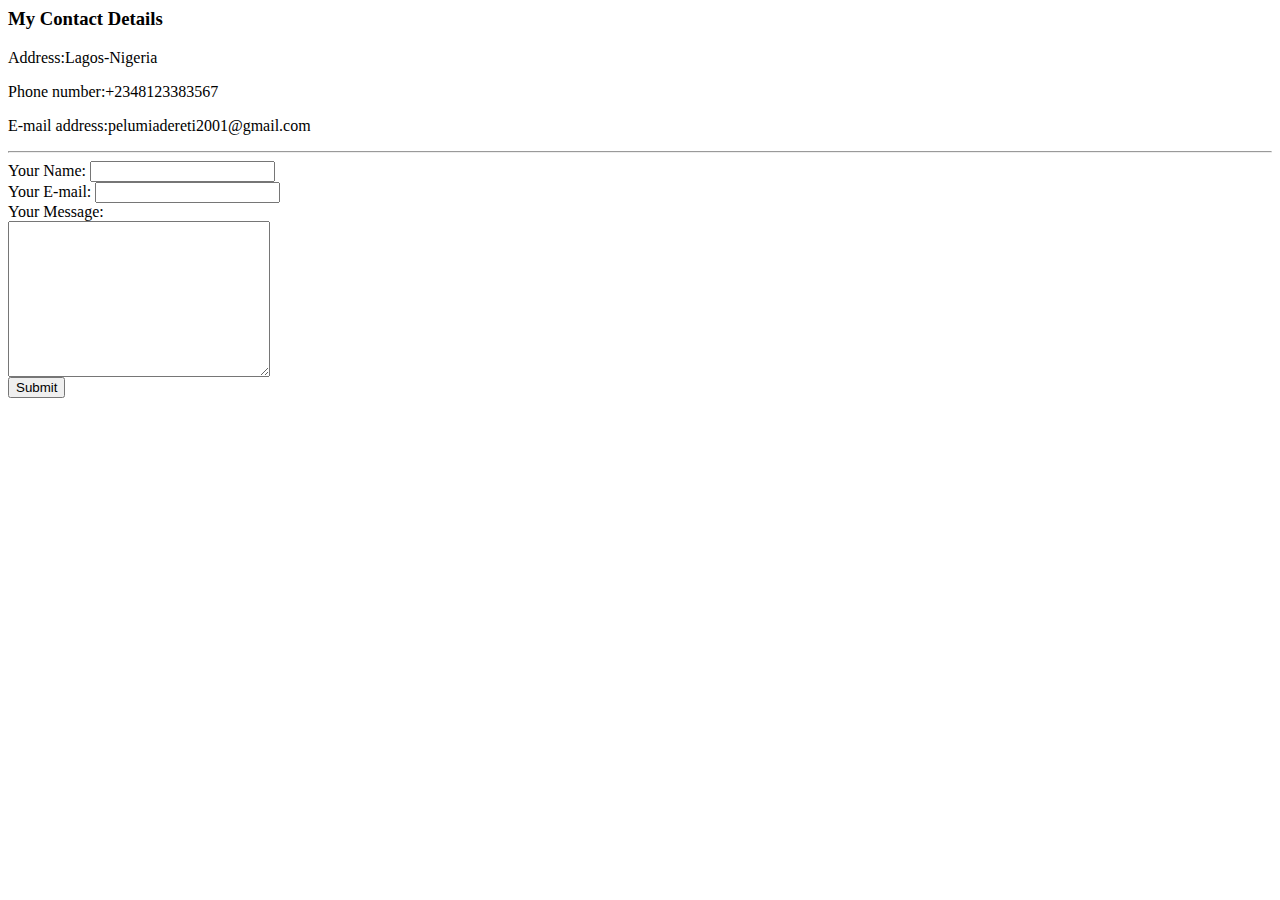
==== contact-me.html @ cf6af82d "Add initial cv website files" ====
<! DOCTYPE html>
<html>
 <head>
  <meta charset="utf-8">
  <title>Contact Me</title>
 </head>
 <body>
 <h3>My Contact Details</h3>
 <p>Address:Lagos-Nigeria</p>
 <p>Phone number:+2348123383567</p>
 <p>E-mail address:pelumiadereti2001@gmail.com</p>
 <hr>
   <form action="mailto:info@aderetipelumi6@gmail.com" method="post" enctype="text/plain">
    <label>Your Name:</label>
	<input type="text" name="yourName" value=""><br>
	<label>Your E-mail:</label>
	<input type="email" name="yourEmail" value=""><br>
	<label>Your Message:</label><br>
 	<textarea name="yourMessage" rows="10" cols="30"></textarea><br>
	<input type="submit" name="">
   </form>
 </body>
</html>
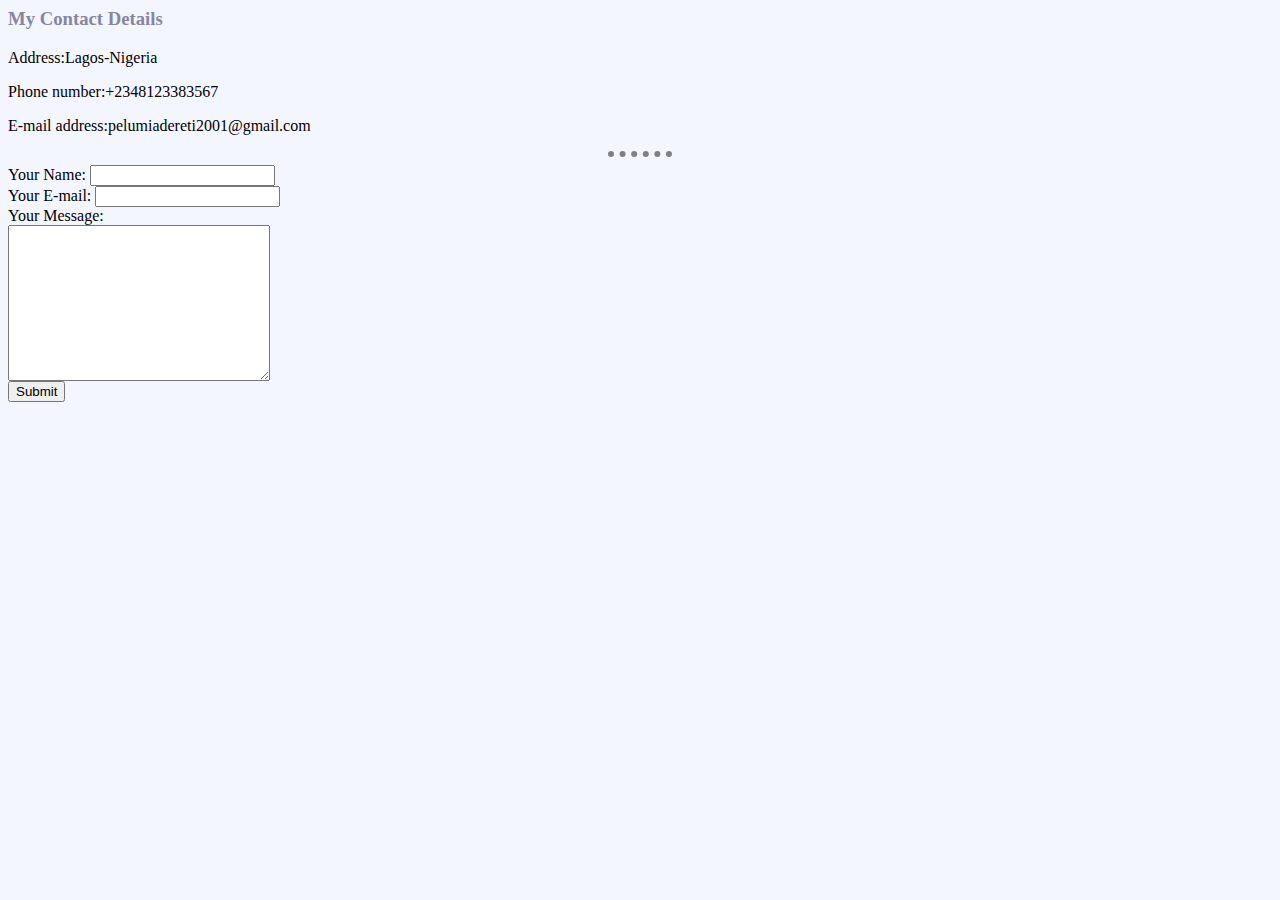
==== commit 05dd84dc: "Add files via upload" ====
--- a/contact-me.html
+++ b/contact-me.html
@@ -3,6 +3,7 @@
  <head>
   <meta charset="utf-8">
   <title>Contact Me</title>
+  <link rel="stylesheet" href="styles.css">
  </head>
  <body>
  <h3>My Contact Details</h3>
--- a/styles.css
+++ b/styles.css
@@ -0,0 +1,24 @@
+/*********************************TAG SELECTORS******************************/
+ body{
+	background-color:#f4f6ff;
+   }
+    hr{
+	border-style:none;
+	border-top-style:dotted;
+	border-color:grey;
+	border-width:6px;
+	width:5%;
+	}
+	h1 {
+	color:#010a43;
+	}
+
+	h3 {
+	color:#8785a2;
+	}
+	
+	
+/*******************************CLASS SELECTORS******************************/
+.circular{
+	border-radius: 100%;
+}